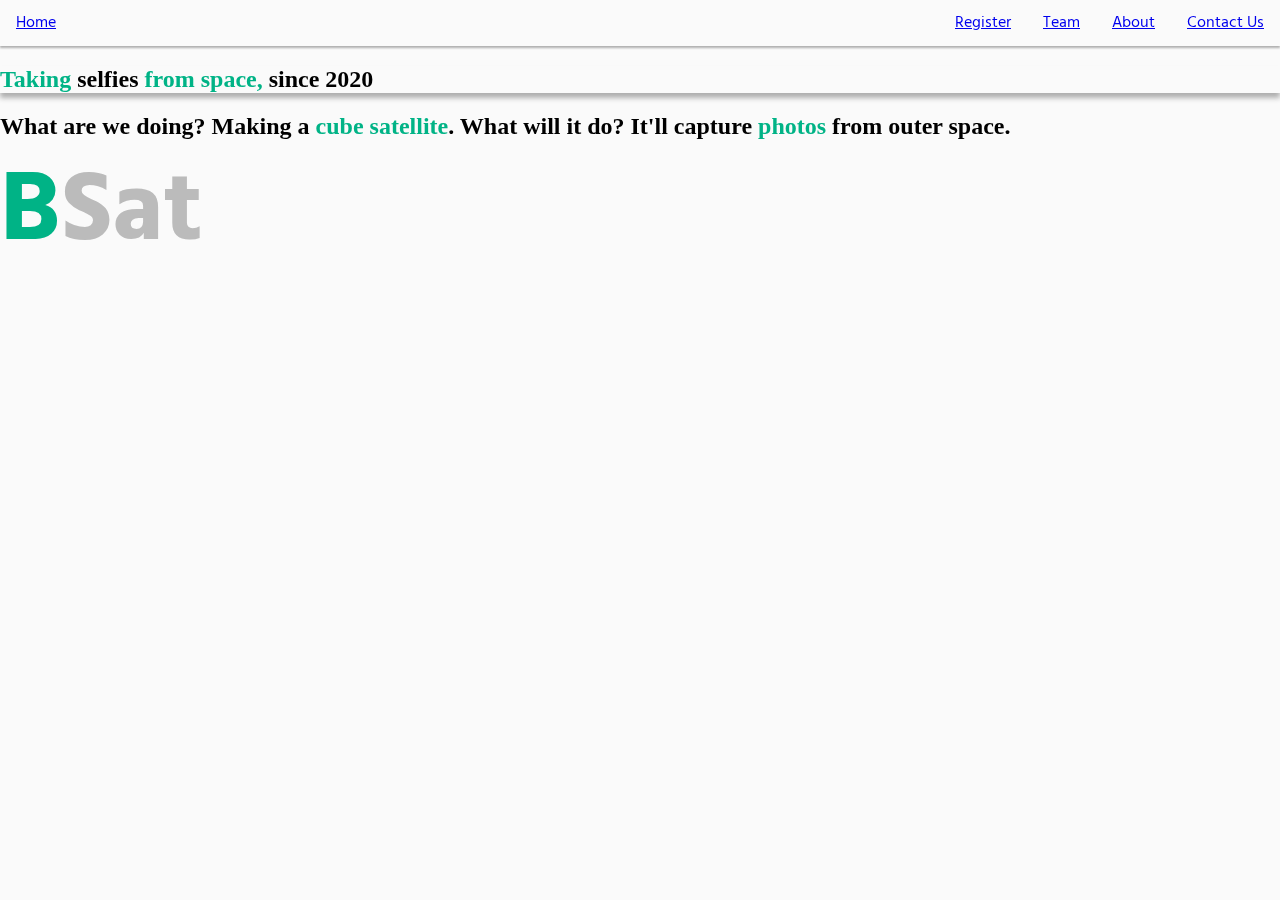
==== index.html @ fb6e64c9 "Update index.html" ====
<html lang="en">

<head>
<link rel="stylesheet" href="css/index.css">
<link href="https://fonts.googleapis.com/css?family=Hind" rel="stylesheet">
<link rel="icon" type="image/ico" href="favicon.ico">
<meta charset="utf-8">
<title>Home</title>
</head>

<body>

<div>
	<ul>
		<li style="float:left"><a href="index.html" class="active">Home</a></li>
		<li><a href="index.html">Contact Us</a></li>
		<li><a href="index.html">About</a></li>
		<li><a href="index.html">Team</a></li>
		<li><a href="register.html">Register</a></li>
	</ul>
</div>

<div class="main">
	<h1 id="En"><span>B</span>Sat</h1>
	<h1 id="Hi"><span>भूलोचन</span>Sat</h1>
	<h2 id="subtitle"><span>Taking </span>selfies<span> from space,</span> since 2020</h2>
</div>

<div class="specs">
</div>
<div>
	<h2 id="description">
		What are <b>we</b> doing? Making a <span><b>cube satellite</span>. What will <b>it</b> do? It'll capture <span>photos</span> from outer space.
	</h2>
</div>
</body>

</html>
---- css/index.css ----
/*Main setings*/
body {
	padding: 0;
	margin: 0;
	background-color: #FAFAFA;
	cursor: default;
	-webkit-transform: translate3D(0, 0, 0);
}

ul {
	list-style-type:none;
	margin: 0px;
	padding: 0px;
	overflow:hidden;
	box-shadow: 0px 2px 2px #AFAFAF;
	font-family: 'Hind', sans-serif;
}

li {
	float: right;
	display: block;
	text-decoration: none;
	padding: 10px 16px;
	color: #AAA;
	-webkit-transition: color 0.4s;
	transition: color 0.6s;
}

li:hover{
	color: #00b386;
}

li.active{
	background-color: #00b386;
	color: white;
	float: left;
	-webkit-transition: background-color 0.4s;
	transition:  background-color 0.4s;
}

li.active:hover{
	background-color: #333;
}

h1{
	font-size:100px;
	font-family: 'Hind', sans-serif;
	color: #BBB;
	text-align:center;
}

span{
	color:#00b386;
}

#Hi{
	opacity:0;
}
.main{
	width:100%;
	box-shadow:0 5px 5px #AFAFAF;
	padding:0px;
	align: center;
	margin:0px;
}
#En, #Hi {
    transition: opacity 0.4s;
	position: absolute;
	align: center;
	padding:0px;
}

.main:hover #En {
    opacity: 0;
}
.main:hover #Hi {
    opacity: 1;
}

img{
	width:100%;
}
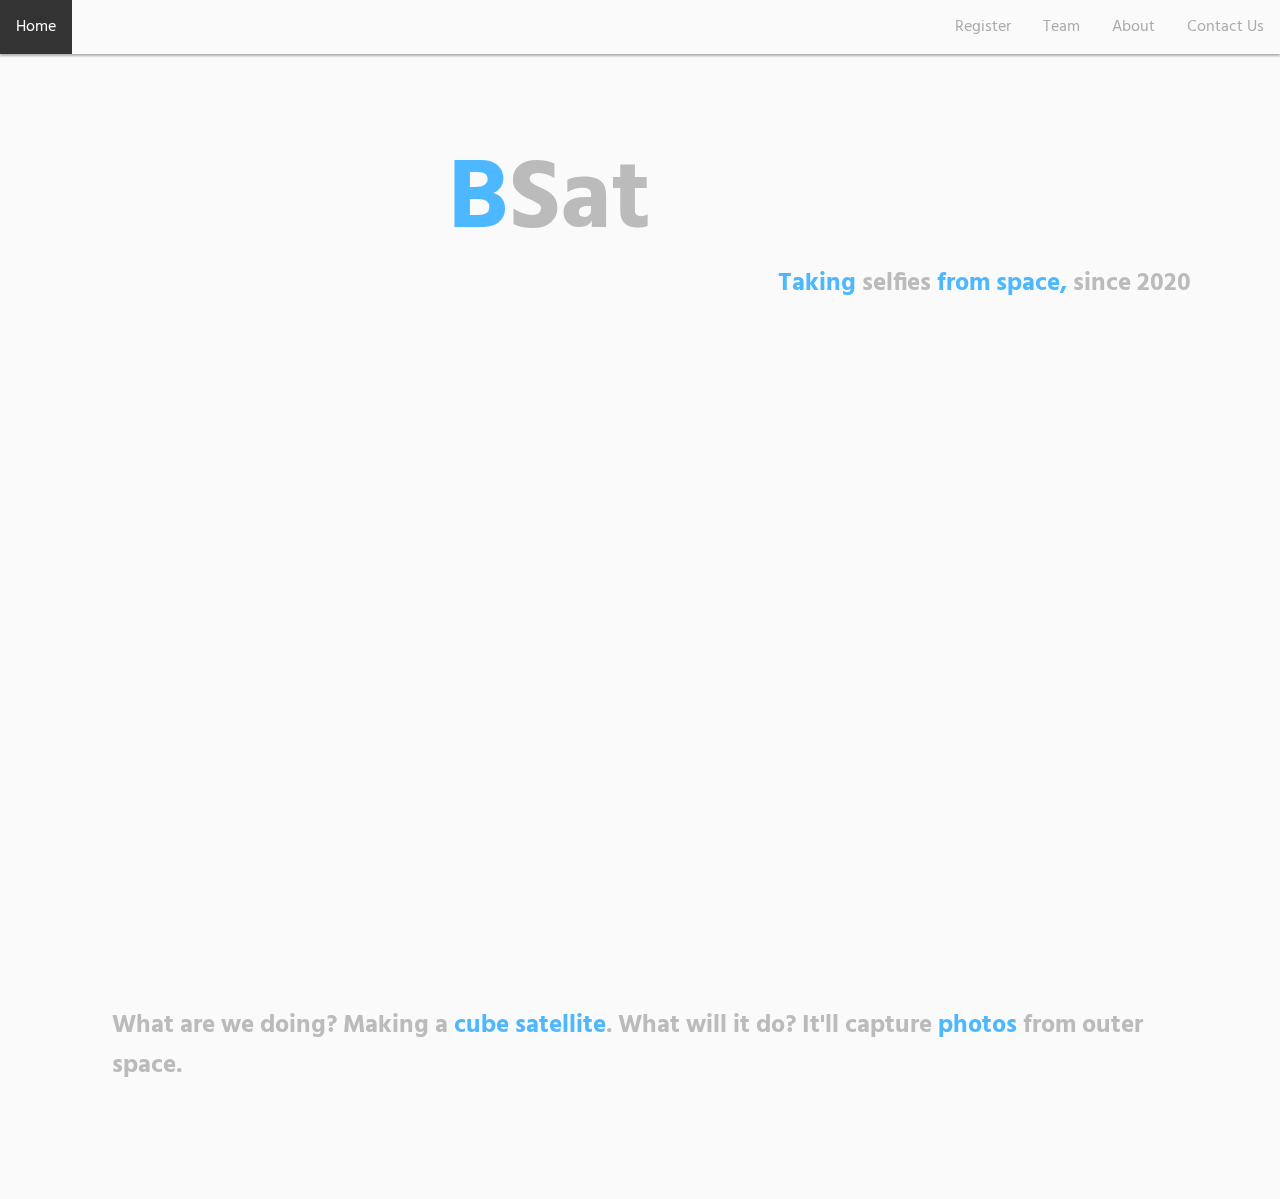
==== commit 20b7fdf5: "Update index.html" ====
--- a/index.html
+++ b/index.html
@@ -16,7 +16,7 @@
 		<li><a href="index.html">Contact Us</a></li>
 		<li><a href="index.html">About</a></li>
 		<li><a href="index.html">Team</a></li>
-		<li><a href="register.html">Register</a></li>
+		<li><a href="index.html">Register</a></li>
 	</ul>
 </div>
 
--- a/css/index.css
+++ b/css/index.css
@@ -17,28 +17,32 @@
 }
 
 li {
-	float: right;
-	display: block;
-	text-decoration: none;
-	padding: 10px 16px;
-	color: #AAA;
-	-webkit-transition: color 0.4s;
-	transition: color 0.6s;
+	float:right;
 }
 
-li:hover{
-	color: #00b386;
+li a{
+	display:block;
+	color: #AAA;
+	text-align: center;
+	padding: 14px 16px;
+	text-decoration: none;
+	-webkit-transition: color 0.4s;
+	transition: color 0.4s;
 }
 
-li.active{
-	background-color: #00b386;
-	color: white;
-	float: left;
-	-webkit-transition: background-color 0.4s;
-	transition:  background-color 0.4s;
+li a:hover:not(.active) {
+	color: #4db8ff;
 }
 
-li.active:hover{
+.active {
+	float: left;
+	background-color: #4db8ff;
+	color: white;
+	-webkit-transition: background-color 0.4s;
+	transition: background-color 0.4s;
+}
+
+li a.active:hover{
 	background-color: #333;
 }
 
@@ -50,7 +54,25 @@
 }
 
 span{
-	color:#00b386;
+	color:#4db8ff;
+}
+
+h2{
+	position:relative;
+	font-size:25px;
+	font-family: 'Hind', sans-serif;
+	color: #BBB;
+	padding:10px;
+}
+
+h2#subtitle{
+	position: absolute;
+	margin-left: 60%;
+	margin-top:200px;
+}
+
+h2#description{
+	margin: 8%;
 }
 
 #Hi{
@@ -59,15 +81,12 @@
 .main{
 	width:100%;
 	box-shadow:0 5px 5px #AFAFAF;
-	padding:0px;
-	align: center;
-	margin:0px;
 }
 #En, #Hi {
     transition: opacity 0.4s;
-	position: absolute;
+	position:absolute;
+	margin-left:35%;
 	align: center;
-	padding:0px;
 }
 
 .main:hover #En {
@@ -77,6 +96,13 @@
     opacity: 1;
 }
 
-img{
+.specs{
 	width:100%;
+	height: 60%;
+	background-size: 100% 100%;
+	background-image: url('SatDummy.png');
+	background-repeat: no-repeat;
+	background-attachment:fixed;
+	margin-top: 300px;
+	position:relative;
 }
